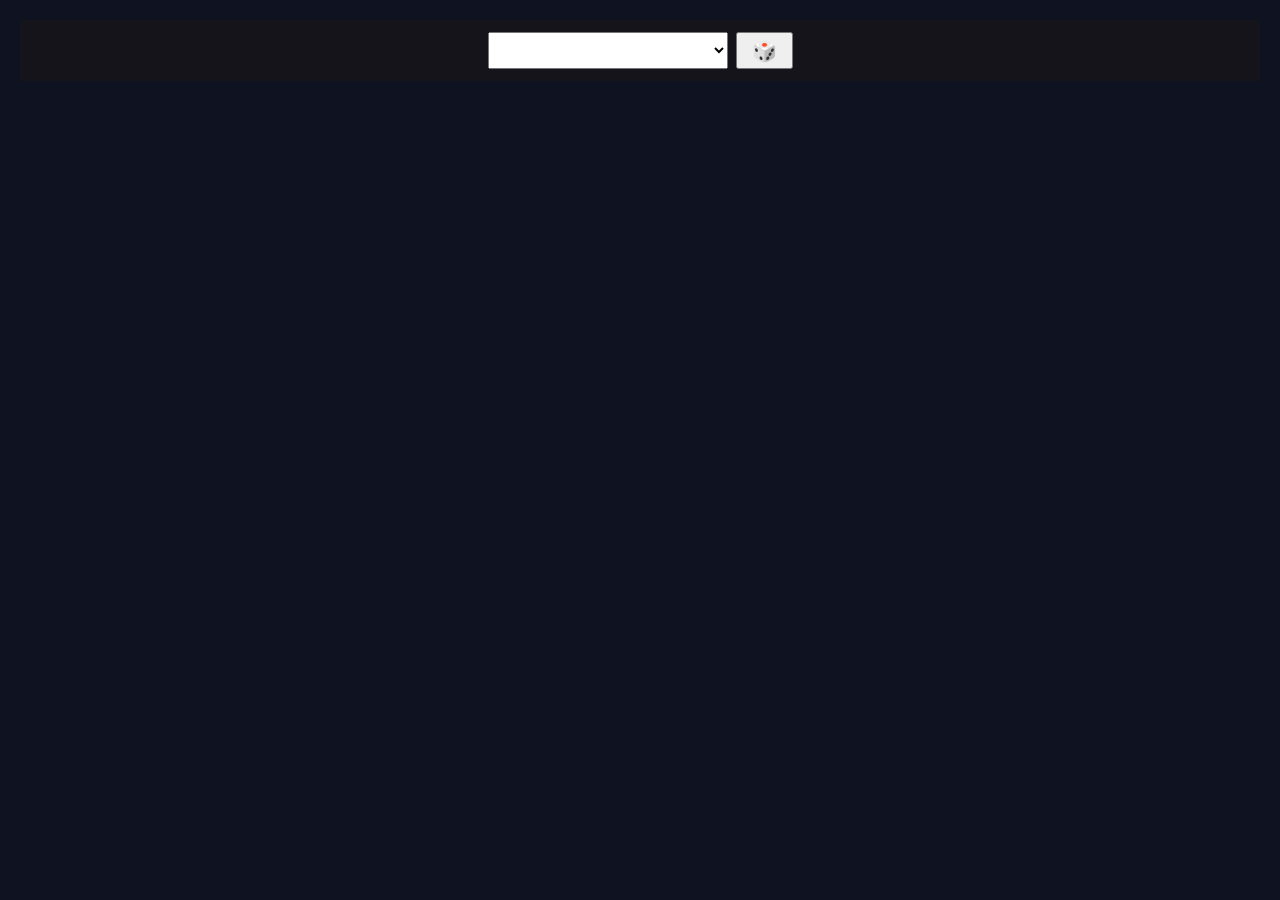
==== viewer/index.htm @ c6ffe69e "Add files via upload" ====
<!DOCTYPE html>
<html lang="en">
<head>
  <meta charset="UTF-8" />
  <meta name="viewport" content="width=device-width, initial-scale=1.0" />
  <title>Pantheon Protocol – Card Viewer</title>
  <link rel="stylesheet" href="styles.css" />
</head>
<body>

  <header class="controls">
    <select id="characterSelect"></select>
    <button id="randomBtn" title="Random character">🎲</button>
  </header>

  <main class="card-container">
    <div id="cardSlot"></div>
  </main>

  <script src="app.js" type="module"></script>
</body>
</html>
---- viewer/styles.css ----
* {
  box-sizing: border-box;
}

body {
  margin: 0;
  background: #0e0e11;
  color: #f5f5f5;
  font-family: system-ui, sans-serif;
}

.controls {
  display: flex;
  gap: 8px;
  padding: 12px;
  justify-content: center;
  background: #14141a;
  position: sticky;
  top: 0;
  z-index: 10;
}

select {
  flex: 1;
  max-width: 240px;
  padding: 8px;
  font-size: 16px;
}

#randomBtn {
  font-size: 20px;
  padding: 0 14px;
  cursor: pointer;
}

.card-container {
  display: flex;
  justify-content: center;
  padding: 16px 0 24px;
}

/* 🔒 Your existing card CSS stays the same below */
/* card, flip, stat bars, tooltips, etc */
body {
  margin: 0;
  padding: 20px;
  background: #0f1220;
  color: #fff;
  font-family: system-ui, sans-serif;
}

.title {
  text-align: center;
  margin-bottom: 20px;
}

/* Battlefield Layout */
.battlefield {
  display: flex;
  justify-content: center;
  align-items: flex-start;
  gap: 40px;
}

.battle-side {
  display: flex;
  flex-direction: column;
  align-items: center;
  gap: 12px;
}

.selector {
  display: flex;
  gap: 8px;
}

.selector select {
  min-width: 160px;
  padding: 6px;
}

.selector button {
  font-size: 18px;
  cursor: pointer;
}

.vs {
  font-size: 72px;
  font-weight: 900;
  letter-spacing: 4px;
  opacity: 0.15;
  margin-top: 140px;
  user-select: none;
}

/* Card */
.card {
  width: 280px;
  height: 420px;
  perspective: 1200px;
  position: relative;
}

.card-inner {
  width: 100%;
  height: 100%;
  transition: transform 0.8s;
  transform-style: preserve-3d;
}

.card:hover .card-inner {
  transform: rotateY(180deg);
}

.card-face {
  position: absolute;
  inset: 0;
  backface-visibility: hidden;
  border-radius: 16px;
  overflow: hidden;
  background: #1b1e33;
  box-shadow: 0 12px 30px rgba(0,0,0,0.5);
}

/* Front */
.card-front img {
  width: 100%;
  height: 100%;
  object-fit: cover;
}

/* Back */
.card-back {
  transform: rotateY(180deg);
  padding: 12px;
  display: flex;
  flex-direction: column;
  gap: 6px;
  overflow-y: auto;
}

.card-back::-webkit-scrollbar {
  width: 6px;
}

.card-back::-webkit-scrollbar-thumb {
  background: rgba(255,255,255,0.2);
  border-radius: 4px;
}

.card-number {
  text-align: right;
  font-size: 12px;
  opacity: 0.7;
}

.name-row {
  display: flex;
  justify-content: space-between;
  align-items: center;
}

.name-row strong {
  font-size: 18px;
}

.info-icon {
  cursor: help;
  font-size: 16px;
}

.meta {
  font-size: 12px;
  opacity: 0.8;
  word-wrap: break-word;
}

.stats {
  display: flex;
  flex-direction: column;
  gap: 6px;
  padding-bottom: 6px; /* breathing room */
}

.stat {
  font-size: 12px;
}

.stat-bar {
  position: relative;
  height: 8px;
  background: #2a2d4d;
  border-radius: 4px;
  overflow: hidden;
}

.stat-fill {
  height: 100%;
  background: linear-gradient(90deg, #5ddcff, #c77dff);
}

.stat-bar:hover::after {
  content: attr(data-value);
  position: absolute;
  right: 4px;
  top: -18px;
  font-size: 11px;
  color: #fff;
}
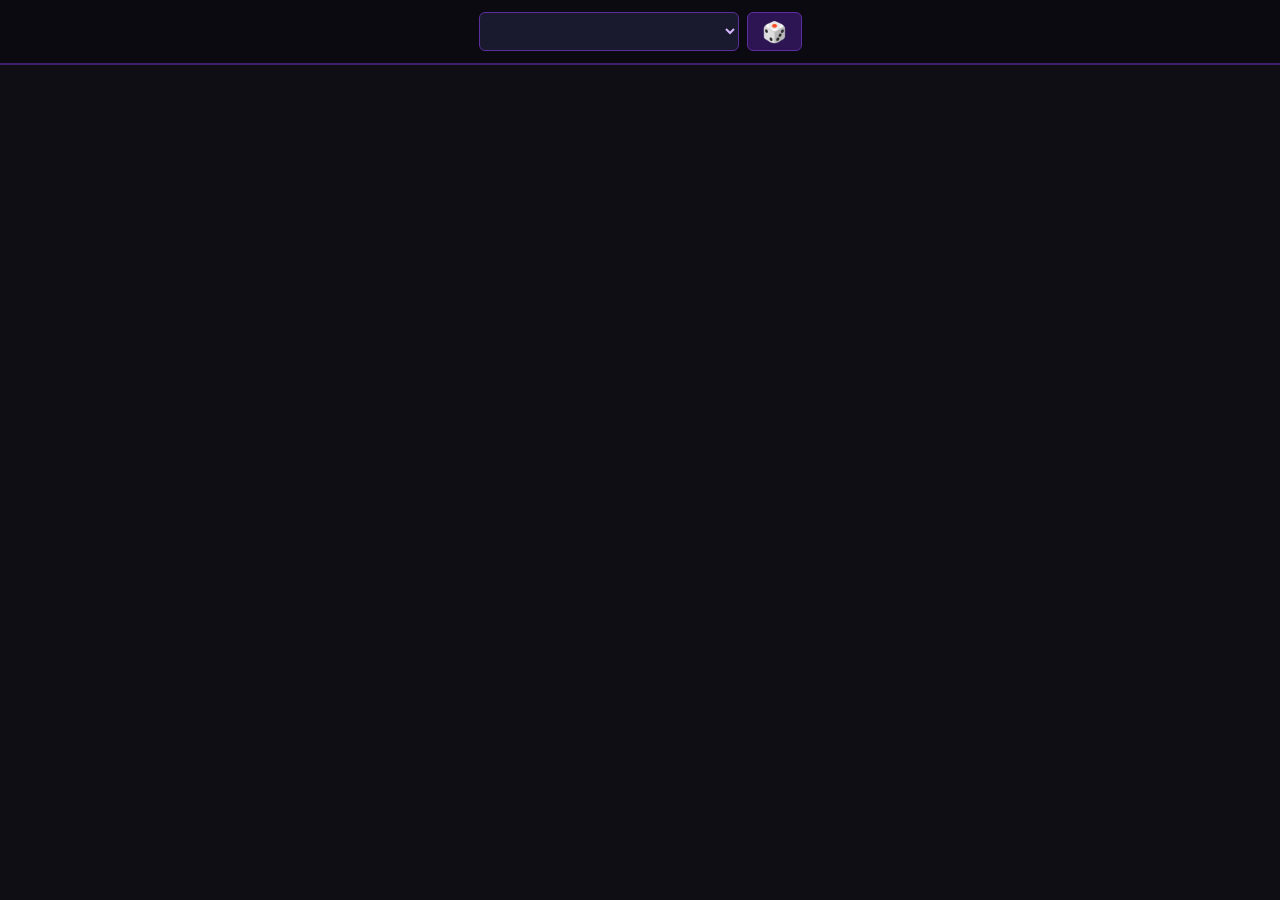
==== commit 0458b7ed: "Add files via upload" ====
--- a/viewer/index.htm
+++ b/viewer/index.htm
@@ -1,22 +1,22 @@
-<!DOCTYPE html>
-<html lang="en">
-<head>
-  <meta charset="UTF-8" />
-  <meta name="viewport" content="width=device-width, initial-scale=1.0" />
-  <title>Pantheon Protocol – Card Viewer</title>
-  <link rel="stylesheet" href="styles.css" />
-</head>
-<body>
-
-  <header class="controls">
-    <select id="characterSelect"></select>
-    <button id="randomBtn" title="Random character">🎲</button>
-  </header>
-
-  <main class="card-container">
-    <div id="cardSlot"></div>
-  </main>
-
-  <script src="app.js" type="module"></script>
-</body>
-</html>
+<!DOCTYPE html>
+<html lang="en">
+<head>
+  <meta charset="UTF-8" />
+  <meta name="viewport" content="width=device-width, initial-scale=1.0" />
+  <title>Pantheon Protocol – Card Viewer</title>
+  <link rel="stylesheet" href="styles.css" />
+</head>
+<body>
+
+  <header class="controls">
+    <select id="characterSelect"></select>
+    <button id="randomBtn" title="Random character">🎲</button>
+  </header>
+
+  <main class="card-container">
+    <div id="cardSlot"></div>
+  </main>
+
+  <script src="app.js" type="module"></script>
+</body>
+</html>
--- a/viewer/styles.css
+++ b/viewer/styles.css
@@ -1,212 +1,639 @@
-* {
-  box-sizing: border-box;
-}
-
-body {
-  margin: 0;
-  background: #0e0e11;
-  color: #f5f5f5;
-  font-family: system-ui, sans-serif;
-}
-
-.controls {
-  display: flex;
-  gap: 8px;
-  padding: 12px;
-  justify-content: center;
-  background: #14141a;
-  position: sticky;
-  top: 0;
-  z-index: 10;
-}
-
-select {
-  flex: 1;
-  max-width: 240px;
-  padding: 8px;
-  font-size: 16px;
-}
-
-#randomBtn {
-  font-size: 20px;
-  padding: 0 14px;
-  cursor: pointer;
-}
-
-.card-container {
-  display: flex;
-  justify-content: center;
-  padding: 16px 0 24px;
-}
-
-/* 🔒 Your existing card CSS stays the same below */
-/* card, flip, stat bars, tooltips, etc */
-body {
-  margin: 0;
-  padding: 20px;
-  background: #0f1220;
-  color: #fff;
-  font-family: system-ui, sans-serif;
-}
-
-.title {
-  text-align: center;
-  margin-bottom: 20px;
-}
-
-/* Battlefield Layout */
-.battlefield {
-  display: flex;
-  justify-content: center;
-  align-items: flex-start;
-  gap: 40px;
-}
-
-.battle-side {
-  display: flex;
-  flex-direction: column;
-  align-items: center;
-  gap: 12px;
-}
-
-.selector {
-  display: flex;
-  gap: 8px;
-}
-
-.selector select {
-  min-width: 160px;
-  padding: 6px;
-}
-
-.selector button {
-  font-size: 18px;
-  cursor: pointer;
-}
-
-.vs {
-  font-size: 72px;
-  font-weight: 900;
-  letter-spacing: 4px;
-  opacity: 0.15;
-  margin-top: 140px;
-  user-select: none;
-}
-
-/* Card */
-.card {
-  width: 280px;
-  height: 420px;
-  perspective: 1200px;
-  position: relative;
-}
-
-.card-inner {
-  width: 100%;
-  height: 100%;
-  transition: transform 0.8s;
-  transform-style: preserve-3d;
-}
-
-.card:hover .card-inner {
-  transform: rotateY(180deg);
-}
-
-.card-face {
-  position: absolute;
-  inset: 0;
-  backface-visibility: hidden;
-  border-radius: 16px;
-  overflow: hidden;
-  background: #1b1e33;
-  box-shadow: 0 12px 30px rgba(0,0,0,0.5);
-}
-
-/* Front */
-.card-front img {
-  width: 100%;
-  height: 100%;
-  object-fit: cover;
-}
-
-/* Back */
-.card-back {
-  transform: rotateY(180deg);
-  padding: 12px;
-  display: flex;
-  flex-direction: column;
-  gap: 6px;
-  overflow-y: auto;
-}
-
-.card-back::-webkit-scrollbar {
-  width: 6px;
-}
-
-.card-back::-webkit-scrollbar-thumb {
-  background: rgba(255,255,255,0.2);
-  border-radius: 4px;
-}
-
-.card-number {
-  text-align: right;
-  font-size: 12px;
-  opacity: 0.7;
-}
-
-.name-row {
-  display: flex;
-  justify-content: space-between;
-  align-items: center;
-}
-
-.name-row strong {
-  font-size: 18px;
-}
-
-.info-icon {
-  cursor: help;
-  font-size: 16px;
-}
-
-.meta {
-  font-size: 12px;
-  opacity: 0.8;
-  word-wrap: break-word;
-}
-
-.stats {
-  display: flex;
-  flex-direction: column;
-  gap: 6px;
-  padding-bottom: 6px; /* breathing room */
-}
-
-.stat {
-  font-size: 12px;
-}
-
-.stat-bar {
-  position: relative;
-  height: 8px;
-  background: #2a2d4d;
-  border-radius: 4px;
-  overflow: hidden;
-}
-
-.stat-fill {
-  height: 100%;
-  background: linear-gradient(90deg, #5ddcff, #c77dff);
-}
-
-.stat-bar:hover::after {
-  content: attr(data-value);
-  position: absolute;
-  right: 4px;
-  top: -18px;
-  font-size: 11px;
-  color: #fff;
-}
-
-
-
+/* ============================================
+   PANTHEON PROTOCOL – Card Viewer Styles
+   Matching the visual card design from reference
+   ============================================ */
+
+@import url('https://fonts.googleapis.com/css2?family=Bebas+Neue&family=Oswald:wght@400;600;700&family=Rajdhani:wght@400;600;700&display=swap');
+
+* {
+  box-sizing: border-box;
+}
+
+body {
+  margin: 0;
+  padding: 0;
+  background: #0e0e14;
+  color: #f5f5f5;
+  font-family: 'Rajdhani', system-ui, sans-serif;
+}
+
+/* ── Controls ── */
+.controls {
+  display: flex;
+  gap: 8px;
+  padding: 12px 16px;
+  justify-content: center;
+  background: #0a0a10;
+  border-bottom: 2px solid #3d1f6e;
+  position: sticky;
+  top: 0;
+  z-index: 100;
+}
+
+select {
+  flex: 1;
+  max-width: 260px;
+  padding: 8px 12px;
+  font-size: 15px;
+  background: #1a1a2e;
+  color: #d4b8ff;
+  border: 1px solid #5b2d9e;
+  border-radius: 6px;
+  font-family: 'Rajdhani', sans-serif;
+  font-weight: 600;
+}
+
+select:focus { outline: none; border-color: #9d4edd; }
+
+#randomBtn {
+  font-size: 20px;
+  padding: 0 14px;
+  cursor: pointer;
+  background: #2d1554;
+  border: 1px solid #5b2d9e;
+  border-radius: 6px;
+  color: #d4b8ff;
+  transition: background 0.2s;
+}
+#randomBtn:hover { background: #4a1f8c; }
+
+/* ── Card Container ── */
+.card-container {
+  display: flex;
+  justify-content: center;
+  padding: 24px 16px 40px;
+}
+
+/* ── THE CARD ── */
+.card {
+  width: 320px;
+  height: 480px;
+  perspective: 1400px;
+  position: relative;
+  flex-shrink: 0;
+}
+
+.card-inner {
+  width: 100%;
+  height: 100%;
+  transition: transform 0.85s cubic-bezier(0.4, 0.2, 0.2, 1);
+  transform-style: preserve-3d;
+}
+
+.card:hover .card-inner {
+  transform: rotateY(180deg);
+}
+
+.card-face {
+  position: absolute;
+  inset: 0;
+  backface-visibility: hidden;
+  border-radius: 14px;
+  overflow: hidden;
+}
+
+/* ══════════════════════════════════════
+   FRONT FACE
+══════════════════════════════════════ */
+.card-front {
+  background: #0d0d18;
+  border: 2px solid #4a1f8c;
+  box-shadow:
+    0 0 0 1px #1a0a33,
+    0 0 30px rgba(120, 40, 200, 0.4),
+    0 16px 40px rgba(0,0,0,0.8);
+  display: flex;
+  flex-direction: column;
+}
+
+/* Corner decorations */
+.card-front::before {
+  content: '';
+  position: absolute;
+  inset: 0;
+  border-radius: 12px;
+  background:
+    linear-gradient(135deg, rgba(120,40,200,0.15) 0%, transparent 40%),
+    linear-gradient(315deg, rgba(120,40,200,0.1) 0%, transparent 40%);
+  pointer-events: none;
+  z-index: 2;
+}
+
+/* Art fills most of the card */
+.card-front .card-art {
+  position: absolute;
+  inset: 0;
+  z-index: 0;
+}
+
+.card-front .card-art img {
+  width: 100%;
+  height: 100%;
+  object-fit: cover;
+  display: block;
+}
+
+/* Gradient overlay at bottom for text legibility */
+.card-front .card-art::after {
+  content: '';
+  position: absolute;
+  inset: 0;
+  background: linear-gradient(
+    to bottom,
+    transparent 30%,
+    rgba(5,3,20,0.5) 60%,
+    rgba(5,3,20,0.92) 80%,
+    rgba(5,3,20,0.98) 100%
+  );
+}
+
+/* Top row: faction icon + card number */
+.front-top {
+  position: absolute;
+  top: 0;
+  left: 0;
+  right: 0;
+  z-index: 5;
+  display: flex;
+  justify-content: space-between;
+  align-items: flex-start;
+  padding: 10px 12px 0;
+}
+
+.faction-badge {
+  width: 44px;
+  height: 44px;
+  border-radius: 50%;
+  background: radial-gradient(circle at 35% 35%, #5b2d9e, #1a0a33);
+  border: 2px solid #7c3aed;
+  display: flex;
+  align-items: center;
+  justify-content: center;
+  font-size: 20px;
+  box-shadow: 0 0 12px rgba(140,60,220,0.6);
+}
+
+.front-card-number {
+  font-family: 'Oswald', sans-serif;
+  font-size: 14px;
+  font-weight: 600;
+  color: #c084fc;
+  letter-spacing: 1px;
+  padding: 4px 8px;
+  background: rgba(10,5,25,0.7);
+  border-radius: 4px;
+  border: 1px solid #4a1f8c;
+}
+
+/* Bottom section – name, real name, info bar, power */
+.front-bottom {
+  position: absolute;
+  bottom: 0;
+  left: 0;
+  right: 0;
+  z-index: 5;
+  display: flex;
+  flex-direction: column;
+  gap: 0;
+}
+
+.front-name {
+  font-family: 'Bebas Neue', sans-serif;
+  font-size: 52px;
+  line-height: 0.9;
+  letter-spacing: 2px;
+  color: #ffffff;
+  text-align: center;
+  padding: 0 12px;
+  text-shadow:
+    0 0 20px rgba(160,80,255,0.8),
+    2px 2px 0 #1a0033,
+    -1px -1px 0 #1a0033;
+  filter: drop-shadow(0 4px 12px rgba(100,0,200,0.5));
+}
+
+.front-real-name {
+  font-family: 'Rajdhani', sans-serif;
+  font-size: 11px;
+  font-weight: 600;
+  letter-spacing: 2px;
+  text-align: center;
+  color: #c084fc;
+  text-transform: uppercase;
+  padding: 2px 0 6px;
+}
+
+/* 3-column info bar */
+.front-info-bar {
+  display: grid;
+  grid-template-columns: 1fr 1px 1fr 1px 1fr;
+  background: rgba(10,5,25,0.85);
+  border-top: 1px solid #3d1f6e;
+  border-bottom: 1px solid #3d1f6e;
+  padding: 6px 0;
+  margin: 0 2px;
+}
+
+.front-info-divider {
+  background: #3d1f6e;
+  align-self: stretch;
+  margin: 4px 0;
+}
+
+.front-info-col {
+  display: flex;
+  flex-direction: column;
+  align-items: center;
+  gap: 2px;
+  padding: 2px 4px;
+}
+
+.front-info-icon {
+  font-size: 16px;
+  opacity: 0.85;
+}
+
+.front-info-label {
+  font-size: 8px;
+  font-weight: 700;
+  letter-spacing: 1.5px;
+  color: #8b5cf6;
+  text-transform: uppercase;
+}
+
+.front-info-value {
+  font-size: 10px;
+  font-weight: 700;
+  letter-spacing: 0.5px;
+  color: #e2d9f3;
+  text-transform: uppercase;
+  text-align: center;
+  line-height: 1.2;
+}
+
+/* Power box */
+.front-power {
+  background: rgba(8,4,20,0.95);
+  border-top: 1px solid #3d1f6e;
+  padding: 7px 12px 8px;
+  display: flex;
+  align-items: flex-start;
+  gap: 8px;
+}
+
+.power-gem {
+  width: 32px;
+  height: 32px;
+  border-radius: 50%;
+  background: radial-gradient(circle at 35% 35%, #9d4edd, #3b0764);
+  border: 2px solid #7c3aed;
+  display: flex;
+  align-items: center;
+  justify-content: center;
+  font-size: 14px;
+  flex-shrink: 0;
+  box-shadow: 0 0 10px rgba(140,60,220,0.5);
+  align-self: center;
+  margin-left: auto;
+}
+
+.power-text {
+  flex: 1;
+}
+
+.power-name {
+  font-family: 'Oswald', sans-serif;
+  font-size: 11px;
+  font-weight: 700;
+  letter-spacing: 1px;
+  color: #e2e8f0;
+  text-transform: uppercase;
+  margin-bottom: 2px;
+}
+
+.power-name span {
+  color: #c084fc;
+  margin-right: 4px;
+}
+
+.power-desc {
+  font-size: 10px;
+  color: #a0aec0;
+  line-height: 1.4;
+  font-family: 'Rajdhani', sans-serif;
+}
+
+/* ══════════════════════════════════════
+   BACK FACE
+══════════════════════════════════════ */
+.card-back {
+  transform: rotateY(180deg);
+  background: #0c0c18;
+  border: 2px solid #4a1f8c;
+  box-shadow:
+    0 0 0 1px #1a0a33,
+    0 0 30px rgba(120, 40, 200, 0.3),
+    0 16px 40px rgba(0,0,0,0.8);
+  display: flex;
+  flex-direction: column;
+  padding: 0;
+  overflow: hidden;
+}
+
+/* Back header band */
+.back-header {
+  background: linear-gradient(135deg, #2d1060, #1a0a33);
+  border-bottom: 2px solid #5b2d9e;
+  padding: 8px 10px 6px;
+  display: flex;
+  align-items: center;
+  justify-content: space-between;
+  flex-shrink: 0;
+}
+
+.back-header-left {
+  display: flex;
+  flex-direction: column;
+}
+
+.back-name {
+  font-family: 'Bebas Neue', sans-serif;
+  font-size: 28px;
+  letter-spacing: 3px;
+  color: #fff;
+  line-height: 1;
+  text-shadow: 0 0 12px rgba(180,100,255,0.5);
+}
+
+.back-number {
+  font-family: 'Oswald', sans-serif;
+  font-size: 11px;
+  font-weight: 600;
+  color: #c084fc;
+  letter-spacing: 2px;
+}
+
+.back-header-right {
+  display: flex;
+  align-items: center;
+  gap: 8px;
+}
+
+.back-faction-badge {
+  width: 36px;
+  height: 36px;
+  border-radius: 50%;
+  background: radial-gradient(circle at 35% 35%, #5b2d9e, #1a0a33);
+  border: 2px solid #7c3aed;
+  display: flex;
+  align-items: center;
+  justify-content: center;
+  font-size: 16px;
+  box-shadow: 0 0 10px rgba(140,60,220,0.5);
+}
+
+/* Info + portrait row */
+.back-info-row {
+  display: flex;
+  gap: 0;
+  padding: 8px 8px 4px;
+  flex-shrink: 0;
+}
+
+.back-info-table {
+  flex: 1;
+  display: flex;
+  flex-direction: column;
+  gap: 2px;
+}
+
+.info-row {
+  display: grid;
+  grid-template-columns: 90px 1fr;
+  font-size: 9.5px;
+  line-height: 1.5;
+}
+
+.info-key {
+  font-weight: 700;
+  letter-spacing: 0.8px;
+  color: #8b5cf6;
+  text-transform: uppercase;
+  font-family: 'Oswald', sans-serif;
+  font-size: 9px;
+}
+
+.info-val {
+  color: #e2d9f3;
+  font-weight: 600;
+}
+
+.info-row.double {
+  grid-template-columns: 55px 1fr 55px 1fr;
+}
+
+.back-portrait {
+  width: 80px;
+  height: 80px;
+  border-radius: 6px;
+  overflow: hidden;
+  border: 2px solid #5b2d9e;
+  flex-shrink: 0;
+  margin-left: 6px;
+  box-shadow: 0 0 12px rgba(120,40,200,0.4);
+}
+
+.back-portrait img {
+  width: 100%;
+  height: 100%;
+  object-fit: cover;
+  object-position: top center;
+}
+
+/* Attributes section */
+.back-attributes {
+  padding: 4px 8px 4px;
+  flex-shrink: 0;
+}
+
+.attributes-header {
+  font-family: 'Oswald', sans-serif;
+  font-size: 11px;
+  font-weight: 700;
+  letter-spacing: 2px;
+  color: #e2e8f0;
+  text-transform: uppercase;
+  background: #1a1030;
+  border: 1px solid #3d1f6e;
+  padding: 3px 8px;
+  margin-bottom: 5px;
+  text-align: center;
+  border-radius: 3px;
+}
+
+.attr-row {
+  display: flex;
+  align-items: center;
+  gap: 5px;
+  margin-bottom: 3px;
+}
+
+.attr-icon {
+  width: 18px;
+  height: 18px;
+  border-radius: 50%;
+  display: flex;
+  align-items: center;
+  justify-content: center;
+  font-size: 10px;
+  flex-shrink: 0;
+  border: 1px solid rgba(255,255,255,0.2);
+}
+
+.attr-label {
+  font-family: 'Rajdhani', sans-serif;
+  font-size: 10px;
+  font-weight: 700;
+  color: #d1c4e9;
+  width: 68px;
+  flex-shrink: 0;
+}
+
+.attr-pips {
+  display: flex;
+  gap: 2px;
+  flex: 1;
+}
+
+.pip {
+  width: 13px;
+  height: 13px;
+  border-radius: 2px;
+  border: 1px solid rgba(255,255,255,0.15);
+  background: #1a1a2e;
+  flex-shrink: 0;
+}
+
+.pip.filled {
+  border-color: transparent;
+}
+
+.attr-score {
+  font-family: 'Oswald', sans-serif;
+  font-size: 10px;
+  font-weight: 700;
+  color: #c084fc;
+  width: 28px;
+  text-align: right;
+  flex-shrink: 0;
+}
+
+.attr-score .denom {
+  color: #6b7280;
+  font-size: 9px;
+}
+
+/* Stat-specific pip colors */
+.pip.strength  { background: #ef4444; border-color: #dc2626; }
+.pip.speed     { background: #f59e0b; border-color: #d97706; }
+.pip.durability { background: #22c55e; border-color: #16a34a; }
+.pip.intelligence { background: #3b82f6; border-color: #2563eb; }
+.pip.combat    { background: #a855f7; border-color: #9333ea; }
+.pip.willpower { background: #8b5cf6; border-color: #7c3aed; }
+.pip.luck      { background: #22c55e; border-color: #16a34a; }
+
+/* Threat Level */
+.back-threat {
+  padding: 4px 8px;
+  flex-shrink: 0;
+}
+
+.threat-band {
+  background: #1a1030;
+  border: 1px solid #3d1f6e;
+  border-radius: 3px;
+  padding: 4px 8px;
+  display: flex;
+  align-items: center;
+  gap: 8px;
+}
+
+.threat-label {
+  font-family: 'Oswald', sans-serif;
+  font-size: 10px;
+  font-weight: 700;
+  letter-spacing: 2px;
+  color: #8b5cf6;
+  text-transform: uppercase;
+  white-space: nowrap;
+}
+
+.threat-skulls {
+  display: flex;
+  gap: 3px;
+  font-size: 14px;
+}
+
+/* Notes */
+.back-notes {
+  padding: 4px 8px 4px;
+  flex: 1;
+  min-height: 0;
+}
+
+.notes-label {
+  font-family: 'Oswald', sans-serif;
+  font-size: 10px;
+  font-weight: 700;
+  letter-spacing: 1px;
+  color: #e2e8f0;
+  text-transform: uppercase;
+  margin-bottom: 3px;
+}
+
+.notes-label::after {
+  content: ':';
+}
+
+.notes-text {
+  font-size: 9px;
+  color: #9ca3af;
+  line-height: 1.5;
+  font-family: 'Rajdhani', sans-serif;
+}
+
+/* Footer */
+.back-footer {
+  background: #0a0a14;
+  border-top: 1px solid #2d1060;
+  padding: 4px 10px;
+  display: flex;
+  justify-content: center;
+  flex-shrink: 0;
+}
+
+.back-footer-text {
+  font-size: 7.5px;
+  color: #4b5563;
+  letter-spacing: 1px;
+  text-transform: uppercase;
+  font-family: 'Oswald', sans-serif;
+  text-align: center;
+}
+
+/* ── Notes Tooltip (existing behavior) ── */
+.notes-tooltip {
+  display: none;
+  position: fixed;
+  background: #1a1030;
+  border: 1px solid #5b2d9e;
+  border-radius: 6px;
+  padding: 8px 12px;
+  font-size: 12px;
+  color: #e2d9f3;
+  max-width: 220px;
+  z-index: 9999;
+  pointer-events: none;
+  box-shadow: 0 4px 20px rgba(0,0,0,0.6);
+  font-family: 'Rajdhani', sans-serif;
+}
